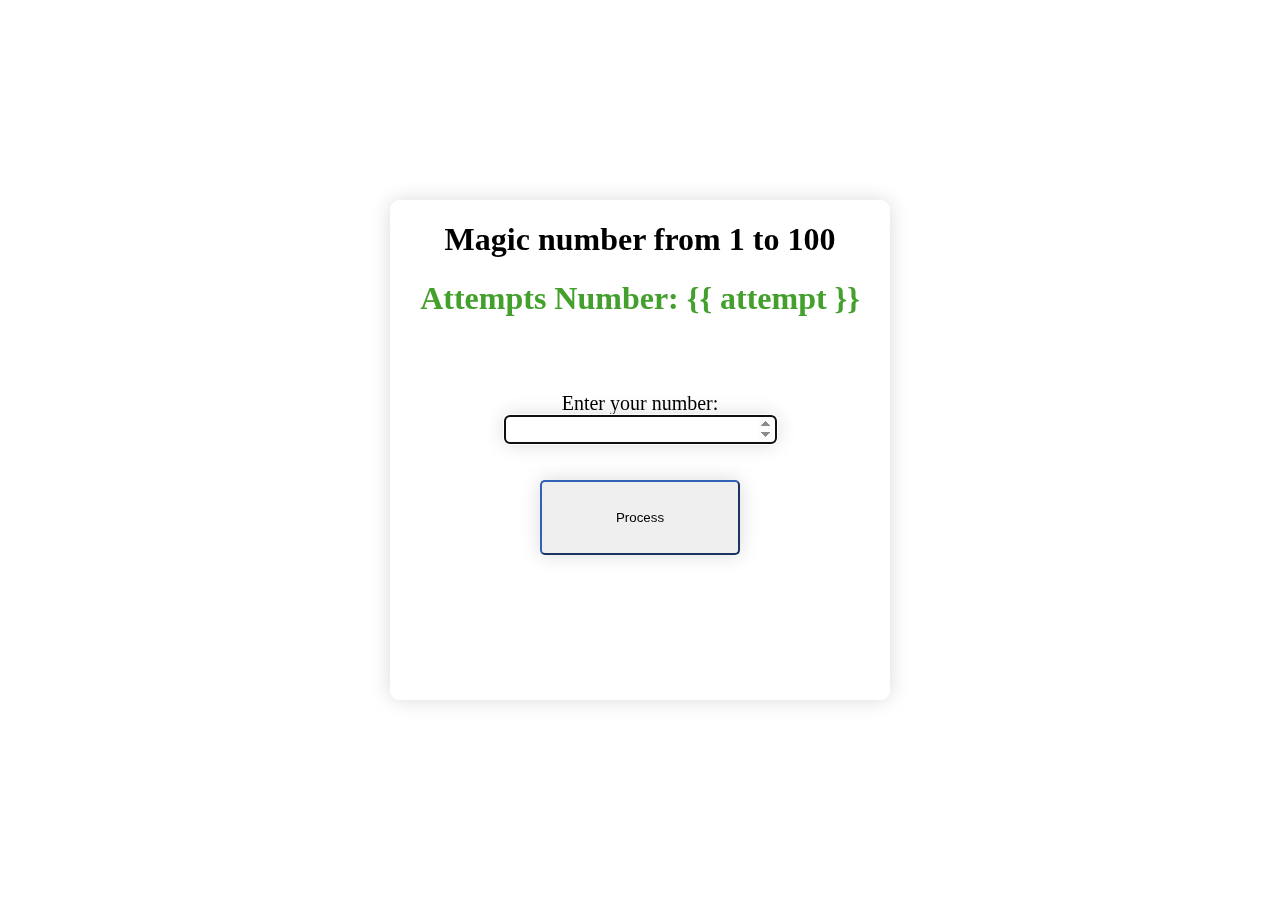
==== templates/index.html @ c16a47df "main_index1" ====
<!DOCTYPE html>
<html>
<head>
    <meta charset="UTF-8">
    <title>Magic number by Max</title>
    <script src="https://code.jquery.com/jquery-3.6.0.min.js"></script>
</head>
<style>
    body {
        height: 100vh;
        margin: 0;
        background-image: url('./static/background_number.png'); ; /* Путь к изображению */
        background-size: cover;
    }
    input  {
        font-size: 20px ;
        border-radius: 5px;
        box-shadow: 0 0 20px rgba(0, 0, 0, 0.15);

    }
    label{
        font-size: 20px ;

    }
    .main_div{
        border-radius: 10px;
        box-shadow: 0 0 20px rgba(0, 0, 0, 0.15);
        text-align:center;
        background-color: rgba(255, 255, 255, 0.5);
        position: fixed;
        width: 500px;
        height: 500px;
        top: 50%;
        left: 50%;
        transform: translate(-50%, -50%);
    }
    .headpage{
        color: #44a02d;
        font-family: sans-serif;
        box-shadow: 0 0 20px rgba(0, 0, 0, 0.15);
    }
    
    .bntFunc {
        width: 200px;
        height: 75px;
        box-shadow: 0 0 20px rgba(0, 0, 0, 0.15);
        border-radius: 5px;
        border-color: #3361b6;
    }

    .hidden-button{
        display: none;
        width: 150px;
        height: 50px;
        box-shadow: 0 0 20px rgba(0, 0, 0, 0.15);
        border-radius: 5px;
        border-color: #6ddf0f;
    }

    .result {
        overflow: hidden;
        /*white-space: nowrap;  для запрета переноса строк */
        word-wrap: break-word; /* для автоматического переноса слов */
        color: #44a02d;}
</style>
<body onload="document.getElementById('text').focus();">
    <div class = "main_div">
        <h1>Magic number from 1 to 100</h1>
        <h1 class="result" id="result">Attempts Number: {{ attempt }}</h1>
        <br>
        <br>
        <br>
        <label for="text">Enter your number:</label>
        <br>
        <input type="number" id="text" name="text">
        <br>
        <br>
        <br>
        <button class="bntFunc" id="process-btn" onclick="focusInput()">Process</button>
        <div class ="result" id="result"></div>
        <br>
        <br>
        <br>
        <button class="hidden-button" id="process-btn">Try again</button>
    </div>
    <script>
        
        function focusInput() {
			document.getElementById('text').focus();
            document.getElementById('text').select();
		}

        $(document).ready(function() {
            $('#process-btn').click(function() {
                var text = $('#text').val();
                $.ajax({
                    url: '/process_text',
                    type: 'POST',
                    data: {'text': text},
                    success: function(response) {
                        $('#result').html(response.result);
                        
                    },
                    error: function(error) {
                        console.log(error);
                    }
                });
            });
        });
    </script>
</body>
</html>
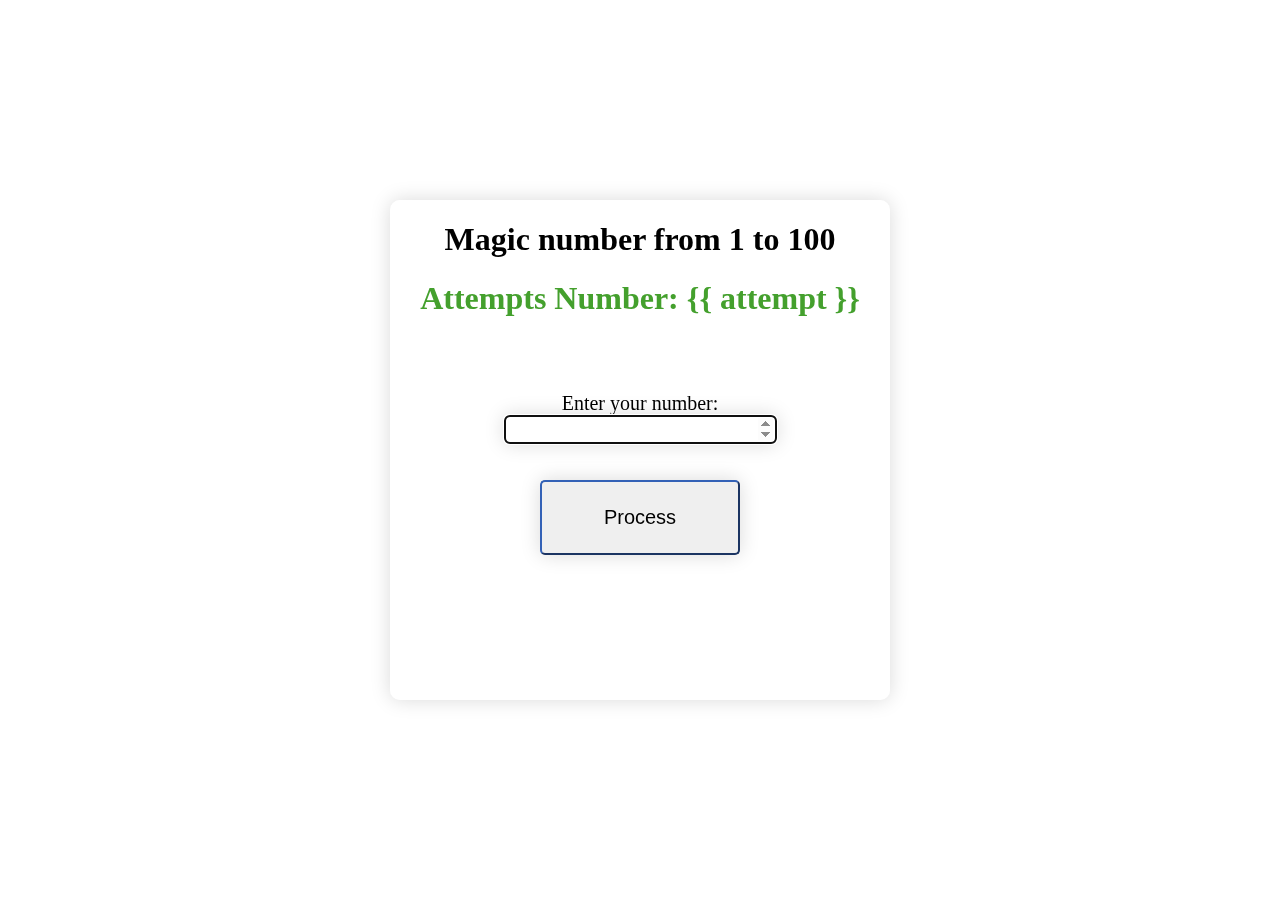
==== commit 50ceb473: "prerelease_ver1" ====
--- a/templates/index.html
+++ b/templates/index.html
@@ -2,27 +2,32 @@
 <html>
 <head>
     <meta charset="UTF-8">
-    <title>Magic number by Max</title>
     <script src="https://code.jquery.com/jquery-3.6.0.min.js"></script>
 </head>
-<style>
+
+<style>/* наведение красоты*/
     body {
+        
         height: 100vh;
         margin: 0;
         background-image: url('./static/background_number.png'); ; /* Путь к изображению */
         background-size: cover;
     }
     input  {
+        font-family: sans-serif;
         font-size: 20px ;
         border-radius: 5px;
         box-shadow: 0 0 20px rgba(0, 0, 0, 0.15);
-
+    }
+    input:hover{
+        background-color: #c4db99;
     }
     label{
         font-size: 20px ;
 
     }
     .main_div{
+        
         border-radius: 10px;
         box-shadow: 0 0 20px rgba(0, 0, 0, 0.15);
         text-align:center;
@@ -41,20 +46,16 @@
     }
     
     .bntFunc {
+        font-size: 20px;
         width: 200px;
         height: 75px;
         box-shadow: 0 0 20px rgba(0, 0, 0, 0.15);
         border-radius: 5px;
         border-color: #3361b6;
     }
-
-    .hidden-button{
-        display: none;
-        width: 150px;
-        height: 50px;
-        box-shadow: 0 0 20px rgba(0, 0, 0, 0.15);
-        border-radius: 5px;
-        border-color: #6ddf0f;
+    .bntFunc:hover{
+        border-color: #cacc58;
+        background-color: #c4db99;
     }
 
     .result {
@@ -63,7 +64,7 @@
         word-wrap: break-word; /* для автоматического переноса слов */
         color: #44a02d;}
 </style>
-<body onload="document.getElementById('text').focus();">
+<body onload="document.getElementById('text').focus(); document.getElementById('text').value = '';" >
     <div class = "main_div">
         <h1>Magic number from 1 to 100</h1>
         <h1 class="result" id="result">Attempts Number: {{ attempt }}</h1>
@@ -72,7 +73,7 @@
         <br>
         <label for="text">Enter your number:</label>
         <br>
-        <input type="number" id="text" name="text">
+        <input type="number" id="text" name="text" onkeydown="handleKeyDown(event)">
         <br>
         <br>
         <br>
@@ -81,15 +82,21 @@
         <br>
         <br>
         <br>
-        <button class="hidden-button" id="process-btn">Try again</button>
     </div>
     <script>
-        
+        /* устанавливает фокус на строке ввода и выделяет строку, не нужно удалять пред-ший результат*/
         function focusInput() {
 			document.getElementById('text').focus();
             document.getElementById('text').select();
 		}
-
+        /* вместо клика на кнопку можно нажать Enter */
+        function handleKeyDown(event) {
+            if (event.keyCode === 13) {
+                event.preventDefault();
+                document.getElementById("process-btn").click();
+            }
+        }
+        /* JS-скрипт для обработки запроса с формы (спасибо ChatGPT)*/
         $(document).ready(function() {
             $('#process-btn').click(function() {
                 var text = $('#text').val();
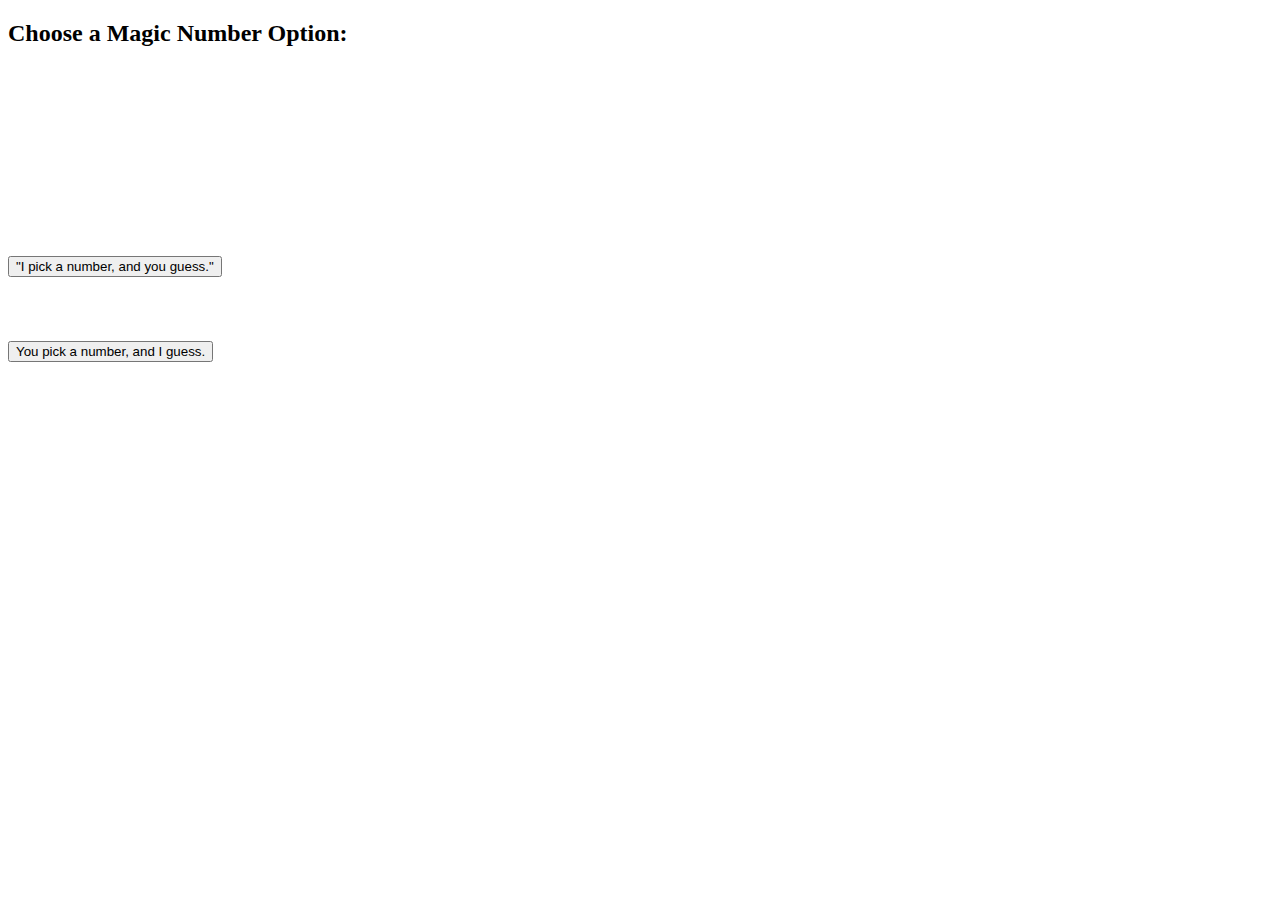
==== commit ec717b6d: "AddMainPage" ====
--- a/templates/index.html
+++ b/templates/index.html
@@ -1,119 +1,22 @@
 <!DOCTYPE html>
 <html>
 <head>
+    <title>Magic number by Max. Main</title>
     <meta charset="UTF-8">
-    <script src="https://code.jquery.com/jquery-3.6.0.min.js"></script>
+    <link rel="stylesheet" type="text/css" href="{{ url_for('static', filename='style.css') }}">
 </head>
+<style>
+    
+</style>
+<body>
+    <form>
+        <div class = "main_div">
+            <h2> Choose a Magic Number Option: </h2>
+            <button formaction="/number1" class="bntFunc" style="margin-top: 15%">"I pick a number, and you guess."</button>
+            <br>
+            <button formaction="/number2" class="bntFunc" style="margin-top: 5%">You pick a number, and I guess.</button>
+        </div>
+    </form>
+</body>
 
-<style>/* наведение красоты*/
-    body {
-        
-        height: 100vh;
-        margin: 0;
-        background-image: url('./static/background_number.png'); ; /* Путь к изображению */
-        background-size: cover;
-    }
-    input  {
-        font-family: sans-serif;
-        font-size: 20px ;
-        border-radius: 5px;
-        box-shadow: 0 0 20px rgba(0, 0, 0, 0.15);
-    }
-    input:hover{
-        background-color: #c4db99;
-    }
-    label{
-        font-size: 20px ;
-
-    }
-    .main_div{
-        
-        border-radius: 10px;
-        box-shadow: 0 0 20px rgba(0, 0, 0, 0.15);
-        text-align:center;
-        background-color: rgba(255, 255, 255, 0.5);
-        position: fixed;
-        width: 500px;
-        height: 500px;
-        top: 50%;
-        left: 50%;
-        transform: translate(-50%, -50%);
-    }
-    .headpage{
-        color: #44a02d;
-        font-family: sans-serif;
-        box-shadow: 0 0 20px rgba(0, 0, 0, 0.15);
-    }
-    
-    .bntFunc {
-        font-size: 20px;
-        width: 200px;
-        height: 75px;
-        box-shadow: 0 0 20px rgba(0, 0, 0, 0.15);
-        border-radius: 5px;
-        border-color: #3361b6;
-    }
-    .bntFunc:hover{
-        border-color: #cacc58;
-        background-color: #c4db99;
-    }
-
-    .result {
-        overflow: hidden;
-        /*white-space: nowrap;  для запрета переноса строк */
-        word-wrap: break-word; /* для автоматического переноса слов */
-        color: #44a02d;}
-</style>
-<body onload="document.getElementById('text').focus(); document.getElementById('text').value = '';" >
-    <div class = "main_div">
-        <h1>Magic number from 1 to 100</h1>
-        <h1 class="result" id="result">Attempts Number: {{ attempt }}</h1>
-        <br>
-        <br>
-        <br>
-        <label for="text">Enter your number:</label>
-        <br>
-        <input type="number" id="text" name="text" onkeydown="handleKeyDown(event)">
-        <br>
-        <br>
-        <br>
-        <button class="bntFunc" id="process-btn" onclick="focusInput()">Process</button>
-        <div class ="result" id="result"></div>
-        <br>
-        <br>
-        <br>
-    </div>
-    <script>
-        /* устанавливает фокус на строке ввода и выделяет строку, не нужно удалять пред-ший результат*/
-        function focusInput() {
-			document.getElementById('text').focus();
-            document.getElementById('text').select();
-		}
-        /* вместо клика на кнопку можно нажать Enter */
-        function handleKeyDown(event) {
-            if (event.keyCode === 13) {
-                event.preventDefault();
-                document.getElementById("process-btn").click();
-            }
-        }
-        /* JS-скрипт для обработки запроса с формы (спасибо ChatGPT)*/
-        $(document).ready(function() {
-            $('#process-btn').click(function() {
-                var text = $('#text').val();
-                $.ajax({
-                    url: '/process_text',
-                    type: 'POST',
-                    data: {'text': text},
-                    success: function(response) {
-                        $('#result').html(response.result);
-                        
-                    },
-                    error: function(error) {
-                        console.log(error);
-                    }
-                });
-            });
-        });
-    </script>
-</body>
-</html>
+</html>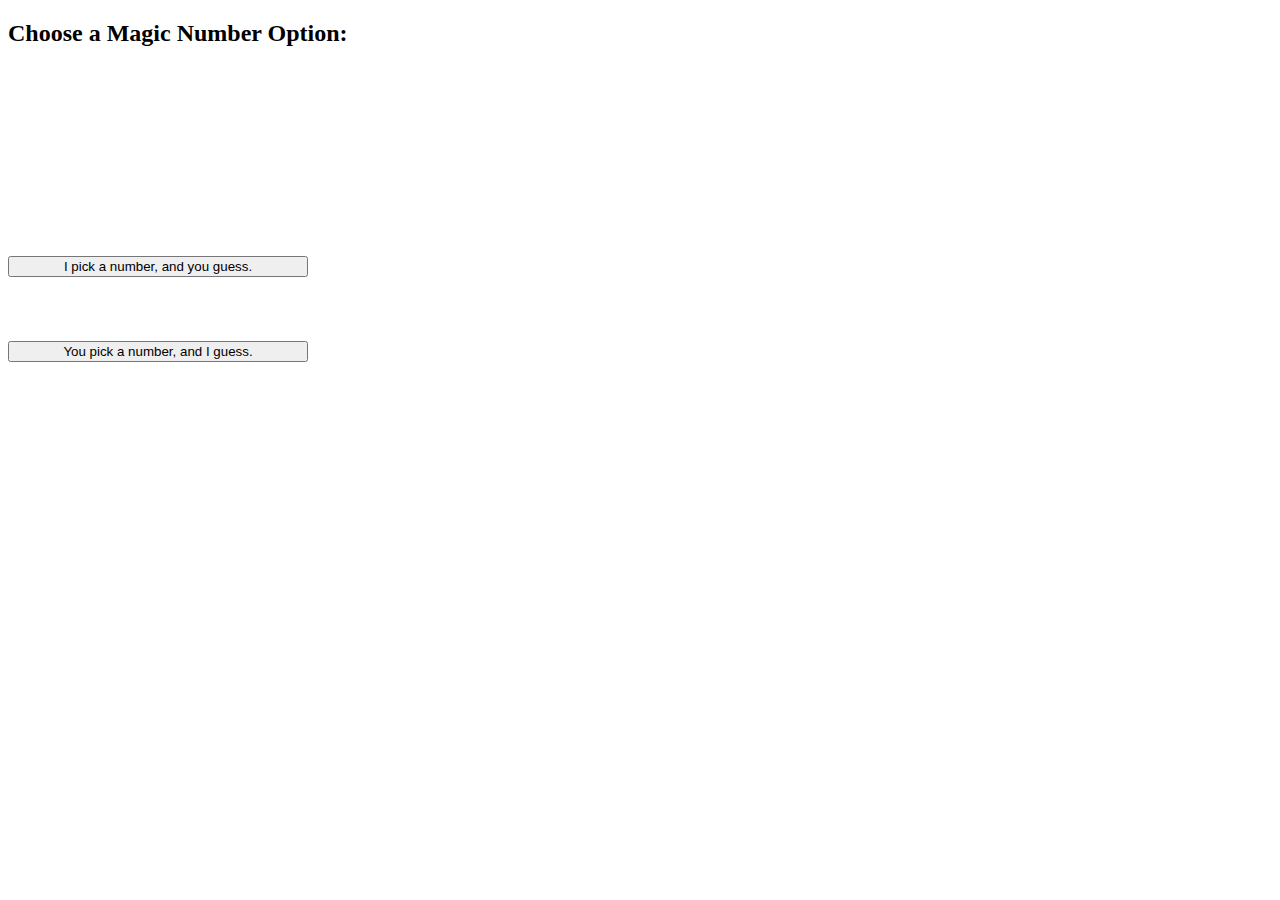
==== commit 3e47f6f7: "Error list_genert" ====
--- a/templates/index.html
+++ b/templates/index.html
@@ -12,9 +12,9 @@
     <form>
         <div class = "main_div">
             <h2> Choose a Magic Number Option: </h2>
-            <button formaction="/number1" class="bntFunc" style="margin-top: 15%">"I pick a number, and you guess."</button>
+            <button formaction="/number1" class="bntFunc" style="margin-top: 15%; width:300px" >I pick a number, and you guess.</button>
             <br>
-            <button formaction="/number2" class="bntFunc" style="margin-top: 5%">You pick a number, and I guess.</button>
+            <button formaction="/number2" class="bntFunc" style="margin-top: 5%; width:300px">You pick a number, and I guess.</button>
         </div>
     </form>
 </body>
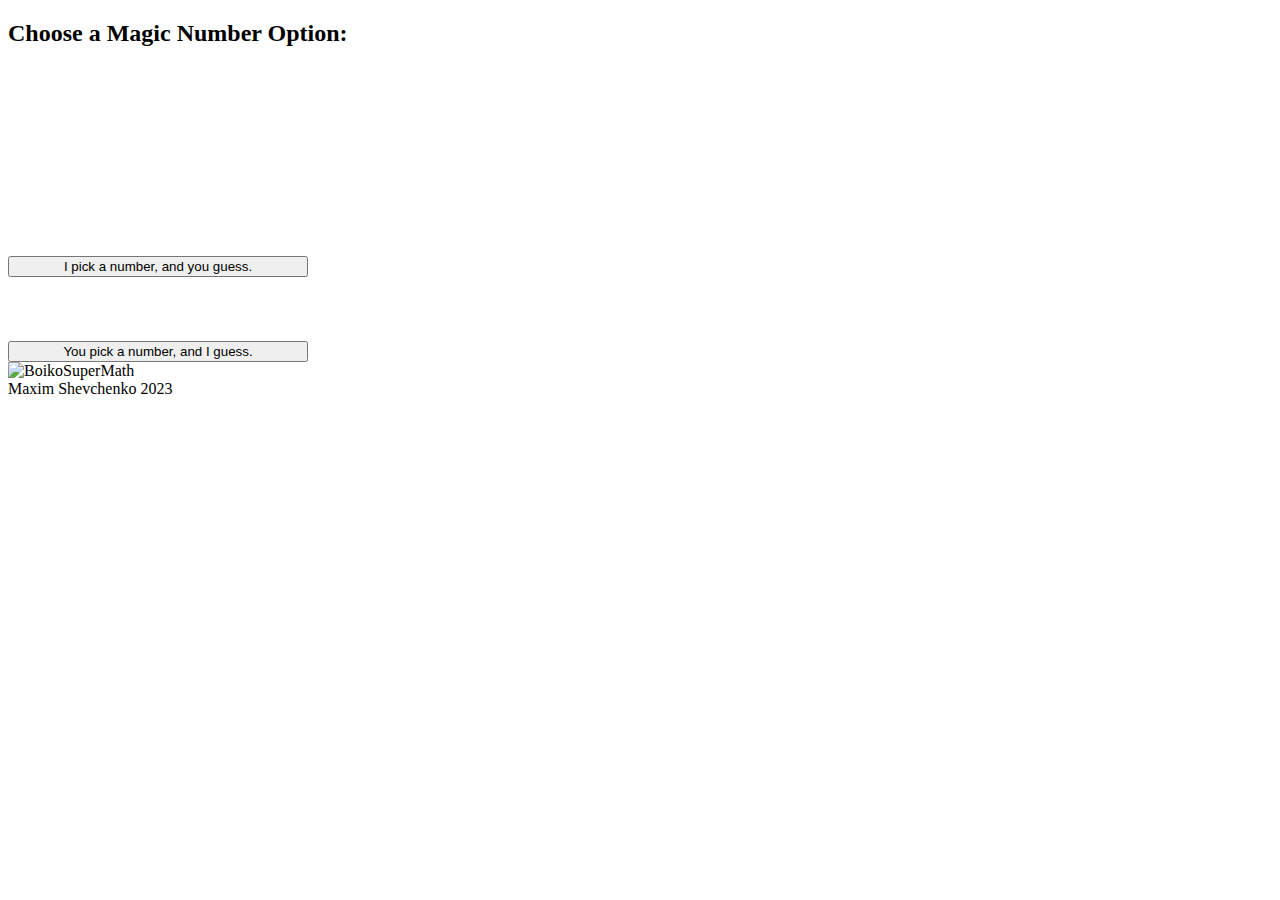
==== commit cf0d9f3f: "Realease" ====
--- a/templates/index.html
+++ b/templates/index.html
@@ -15,8 +15,13 @@
             <button formaction="/number1" class="bntFunc" style="margin-top: 15%; width:300px" >I pick a number, and you guess.</button>
             <br>
             <button formaction="/number2" class="bntFunc" style="margin-top: 5%; width:300px">You pick a number, and I guess.</button>
+            
+        </div>
+        <img class="logo" src="./static/logo_boiko.png" alt="BoikoSuperMath" width="8%">
+        <div class="about" style="color: black;">
+            Maxim Shevchenko 2023
         </div>
     </form>
 </body>
-
+ 
 </html>